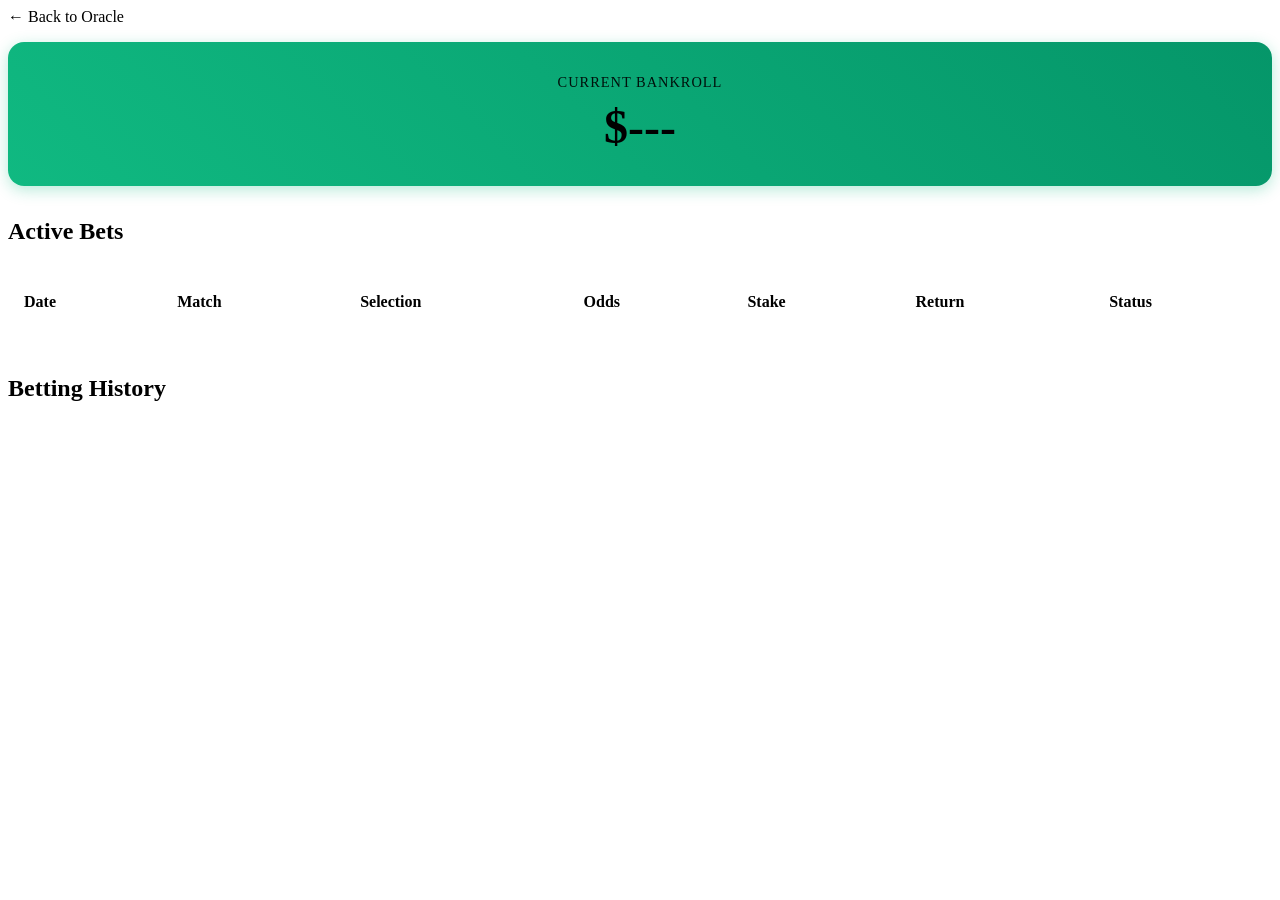
==== web/templates/bets.html @ 5bed9cec "Initial commit" ====
<!DOCTYPE html>
<html lang="en">
<head>
    <meta charset="UTF-8">
    <title>My Bets - Sports Oracle</title>
    <link rel="stylesheet" href="{{ url_for('static', filename='css/style.css') }}">
    <link href="https://fonts.googleapis.com/css2?family=Inter:wght@400;600;800&display=swap" rel="stylesheet">
    <style>
        .wallet-banner {
            background: linear-gradient(45deg, #10b981, #059669);
            padding: 2rem;
            border-radius: 1rem;
            text-align: center;
            margin-bottom: 2rem;
            box-shadow: 0 4px 15px rgba(16, 185, 129, 0.3);
        }
        .balance-label { font-size: 0.9rem; text-transform: uppercase; letter-spacing: 1px; opacity: 0.9; }
        .balance-amount { font-size: 3rem; font-weight: 800; margin-top: 0.5rem; }

        .bets-table { width: 100%; border-collapse: collapse; margin-top: 1rem; }
        .bets-table th { text-align: left; color: var(--text-secondary); padding: 1rem; border-bottom: 1px solid var(--border-color); }
        .bets-table td { padding: 1rem; border-bottom: 1px solid var(--border-color); color: var(--text-primary); }

        .status-badge { padding: 0.25rem 0.75rem; border-radius: 999px; font-size: 0.8rem; font-weight: 600; }
        .status-PENDING { background: rgba(245, 158, 11, 0.2); color: #f59e0b; }
        .status-WON { background: rgba(16, 185, 129, 0.2); color: #10b981; }
        .status-LOST { background: rgba(239, 68, 68, 0.2); color: #ef4444; }

        .nav-back { color: var(--text-secondary); text-decoration: none; display: inline-flex; align-items: center; gap: 0.5rem; margin-bottom: 1rem; }
        .nav-back:hover { color: var(--accent-color); }
    </style>
</head>
<body>
    <div class="container">
        <a href="/" class="nav-back">← Back to Oracle</a>

        <div class="wallet-banner">
            <div class="balance-label">Current Bankroll</div>
            <div class="balance-amount">$<span id="balance">---</span></div>
        </div>

        <h2 style="margin-bottom: 1rem;">Active Bets</h2>
        <div class="prediction-card" style="display: block; padding: 0; overflow: hidden;">
            <table class="bets-table">
                <thead>
                    <tr>
                        <th>Date</th>
                        <th>Match</th>
                        <th>Selection</th>
                        <th>Odds</th>
                        <th>Stake</th>
                        <th>Return</th>
                        <th>Status</th>
                    </tr>
                </thead>
                <tbody id="active-bets-body"></tbody>
            </table>
        </div>

        <h2 style="margin-top: 3rem; margin-bottom: 1rem;">Betting History</h2>
        <div class="prediction-card" style="display: block; padding: 0; overflow: hidden;">
            <table class="bets-table">
                <tbody id="history-bets-body"></tbody>
            </table>
        </div>
    </div>

    <script>
        async function loadData() {
            // 1. Get Balance
            const wRes = await fetch('/api/wallet');
            const wData = await wRes.json();
            document.getElementById('balance').textContent = wData.balance.toFixed(2);

            // 2. Get Bets
            const bRes = await fetch('/api/bets');
            const bets = await bRes.json();

            const activeBody = document.getElementById('active-bets-body');
            const historyBody = document.getElementById('history-bets-body');
            activeBody.innerHTML = '';
            historyBody.innerHTML = '';

            bets.forEach(bet => {
                const row = `
                    <tr>
                        <td>${bet.match_date}</td>
                        <td>${bet.match}</td>
                        <td style="font-weight: 700">${bet.bet_type}</td>
                        <td>${bet.odds.toFixed(2)}</td>
                        <td>$${bet.stake.toFixed(2)}</td>
                        <td>$${bet.potential_return.toFixed(2)}</td>
                        <td><span class="status-badge status-${bet.status}">${bet.status}</span></td>
                    </tr>
                `;

                if (bet.status === 'PENDING') {
                    activeBody.innerHTML += row;
                } else {
                    historyBody.innerHTML += row;
                }
            });

            if(activeBody.innerHTML === '') activeBody.innerHTML = '<tr><td colspan="7" style="text-align:center; padding: 2rem;">No active bets</td></tr>';
        }

        document.addEventListener('DOMContentLoaded', loadData);
    </script>
</body>
</html>
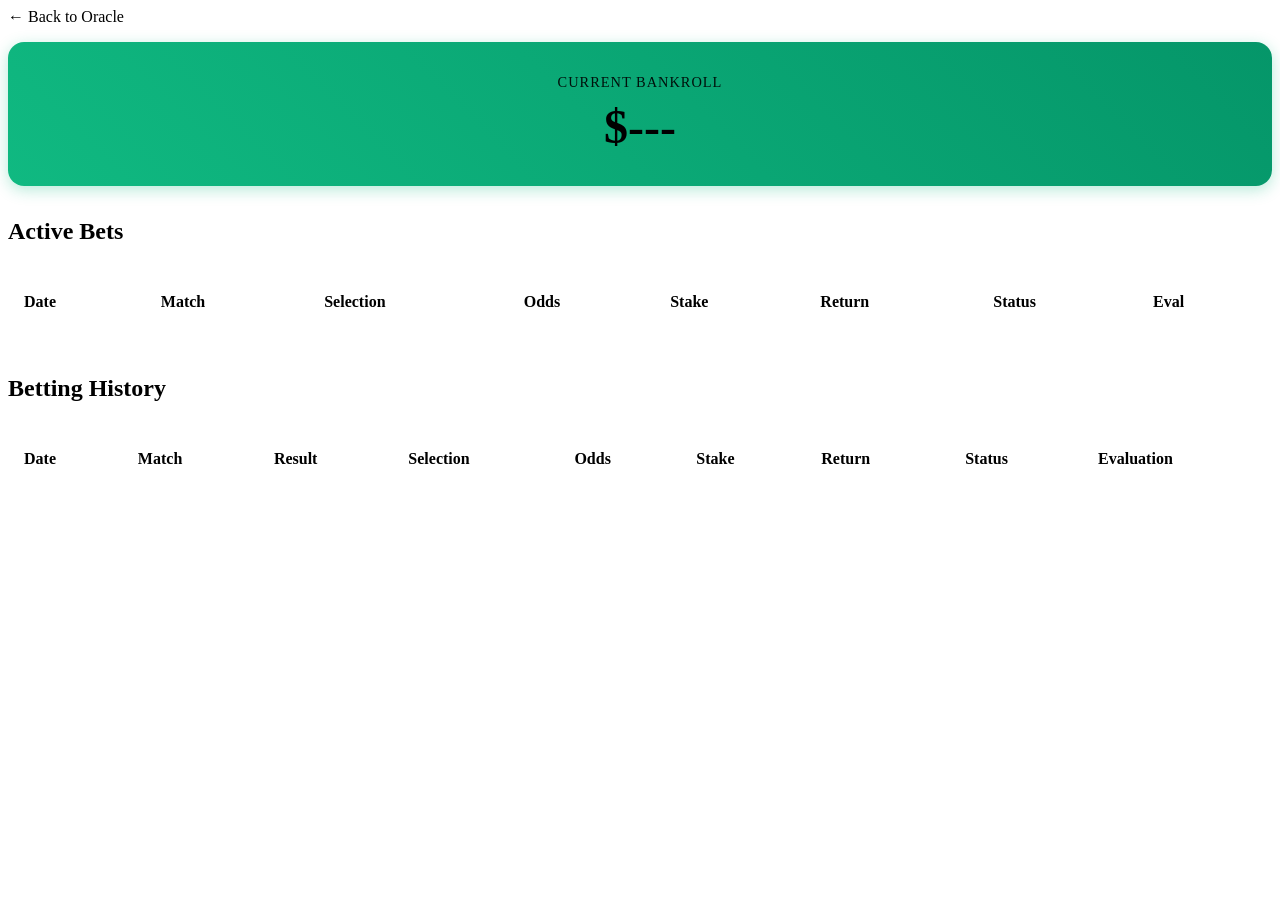
==== commit f4483291: "added final score and view column" ====
--- a/web/templates/bets.html
+++ b/web/templates/bets.html
@@ -1,5 +1,6 @@
 <!DOCTYPE html>
 <html lang="en">
+
 <head>
     <meta charset="UTF-8">
     <title>My Bets - Sports Oracle</title>
@@ -14,22 +15,86 @@
             margin-bottom: 2rem;
             box-shadow: 0 4px 15px rgba(16, 185, 129, 0.3);
         }
-        .balance-label { font-size: 0.9rem; text-transform: uppercase; letter-spacing: 1px; opacity: 0.9; }
-        .balance-amount { font-size: 3rem; font-weight: 800; margin-top: 0.5rem; }
-
-        .bets-table { width: 100%; border-collapse: collapse; margin-top: 1rem; }
-        .bets-table th { text-align: left; color: var(--text-secondary); padding: 1rem; border-bottom: 1px solid var(--border-color); }
-        .bets-table td { padding: 1rem; border-bottom: 1px solid var(--border-color); color: var(--text-primary); }
-
-        .status-badge { padding: 0.25rem 0.75rem; border-radius: 999px; font-size: 0.8rem; font-weight: 600; }
-        .status-PENDING { background: rgba(245, 158, 11, 0.2); color: #f59e0b; }
-        .status-WON { background: rgba(16, 185, 129, 0.2); color: #10b981; }
-        .status-LOST { background: rgba(239, 68, 68, 0.2); color: #ef4444; }
-
-        .nav-back { color: var(--text-secondary); text-decoration: none; display: inline-flex; align-items: center; gap: 0.5rem; margin-bottom: 1rem; }
-        .nav-back:hover { color: var(--accent-color); }
+
+        .balance-label {
+            font-size: 0.9rem;
+            text-transform: uppercase;
+            letter-spacing: 1px;
+            opacity: 0.9;
+        }
+
+        .balance-amount {
+            font-size: 3rem;
+            font-weight: 800;
+            margin-top: 0.5rem;
+        }
+
+        .bets-table {
+            width: 100%;
+            border-collapse: collapse;
+            margin-top: 1rem;
+        }
+
+        .bets-table th {
+            text-align: left;
+            color: var(--text-secondary);
+            padding: 1rem;
+            border-bottom: 1px solid var(--border-color);
+        }
+
+        .bets-table td {
+            padding: 1rem;
+            border-bottom: 1px solid var(--border-color);
+            color: var(--text-primary);
+        }
+
+        .status-badge {
+            padding: 0.25rem 0.75rem;
+            border-radius: 999px;
+            font-size: 0.8rem;
+            font-weight: 600;
+        }
+
+        .status-PENDING {
+            background: rgba(245, 158, 11, 0.2);
+            color: #f59e0b;
+        }
+
+        .status-WON {
+            background: rgba(16, 185, 129, 0.2);
+            color: #10b981;
+        }
+
+        .status-LOST {
+            background: rgba(239, 68, 68, 0.2);
+            color: #ef4444;
+        }
+
+        .nav-back {
+            color: var(--text-secondary);
+            text-decoration: none;
+            display: inline-flex;
+            align-items: center;
+            gap: 0.5rem;
+            margin-bottom: 1rem;
+        }
+
+        .nav-back:hover {
+            color: var(--accent-color);
+        }
+
+        .view-eval-link {
+            color: var(--accent-color);
+            text-decoration: none;
+            font-size: 0.9rem;
+        }
+
+        .view-eval-link:hover {
+            text-decoration: underline;
+        }
     </style>
 </head>
+
 <body>
     <div class="container">
         <a href="/" class="nav-back">← Back to Oracle</a>
@@ -51,6 +116,7 @@
                         <th>Stake</th>
                         <th>Return</th>
                         <th>Status</th>
+                        <th>Eval</th>
                     </tr>
                 </thead>
                 <tbody id="active-bets-body"></tbody>
@@ -60,6 +126,19 @@
         <h2 style="margin-top: 3rem; margin-bottom: 1rem;">Betting History</h2>
         <div class="prediction-card" style="display: block; padding: 0; overflow: hidden;">
             <table class="bets-table">
+                <thead>
+                    <tr>
+                        <th>Date</th>
+                        <th>Match</th>
+                        <th>Result</th>
+                        <th>Selection</th>
+                        <th>Odds</th>
+                        <th>Stake</th>
+                        <th>Return</th>
+                        <th>Status</th>
+                        <th>Evaluation</th>
+                    </tr>
+                </thead>
                 <tbody id="history-bets-body"></tbody>
             </table>
         </div>
@@ -82,29 +161,48 @@
             historyBody.innerHTML = '';
 
             bets.forEach(bet => {
-                const row = `
-                    <tr>
-                        <td>${bet.match_date}</td>
-                        <td>${bet.match}</td>
-                        <td style="font-weight: 700">${bet.bet_type}</td>
-                        <td>${bet.odds.toFixed(2)}</td>
-                        <td>$${bet.stake.toFixed(2)}</td>
-                        <td>$${bet.potential_return.toFixed(2)}</td>
-                        <td><span class="status-badge status-${bet.status}">${bet.status}</span></td>
-                    </tr>
-                `;
+                const evalLink = bet.prediction_id
+                    ? `<a href="/?prediction_id=${bet.prediction_id}" class="view-eval-link">View</a>`
+                    : '-';
 
                 if (bet.status === 'PENDING') {
+                    const row = `
+                        <tr>
+                            <td>${bet.match_date}</td>
+                            <td>${bet.match}</td>
+                            <td style="font-weight: 700">${bet.bet_type}</td>
+                            <td>${bet.odds.toFixed(2)}</td>
+                            <td>$${bet.stake.toFixed(2)}</td>
+                            <td>$${bet.potential_return.toFixed(2)}</td>
+                            <td><span class="status-badge status-${bet.status}">${bet.status}</span></td>
+                            <td>${evalLink}</td>
+                        </tr>
+                    `;
                     activeBody.innerHTML += row;
                 } else {
+                    const row = `
+                        <tr>
+                            <td>${bet.match_date}</td>
+                            <td>${bet.match}</td>
+                            <td style="font-weight: 600; color: var(--accent-color);">${bet.actual_result || '-'}</td>
+                            <td style="font-weight: 700">${bet.bet_type}</td>
+                            <td>${bet.odds.toFixed(2)}</td>
+                            <td>$${bet.stake.toFixed(2)}</td>
+                            <td>$${bet.potential_return.toFixed(2)}</td>
+                            <td><span class="status-badge status-${bet.status}">${bet.status}</span></td>
+                            <td>${evalLink}</td>
+                        </tr>
+                    `;
                     historyBody.innerHTML += row;
                 }
             });
 
-            if(activeBody.innerHTML === '') activeBody.innerHTML = '<tr><td colspan="7" style="text-align:center; padding: 2rem;">No active bets</td></tr>';
+            if (activeBody.innerHTML === '') activeBody.innerHTML = '<tr><td colspan="8" style="text-align:center; padding: 2rem;">No active bets</td></tr>';
+            if (historyBody.innerHTML === '') historyBody.innerHTML = '<tr><td colspan="9" style="text-align:center; padding: 2rem;">No betting history</td></tr>';
         }
 
         document.addEventListener('DOMContentLoaded', loadData);
     </script>
 </body>
+
 </html>
